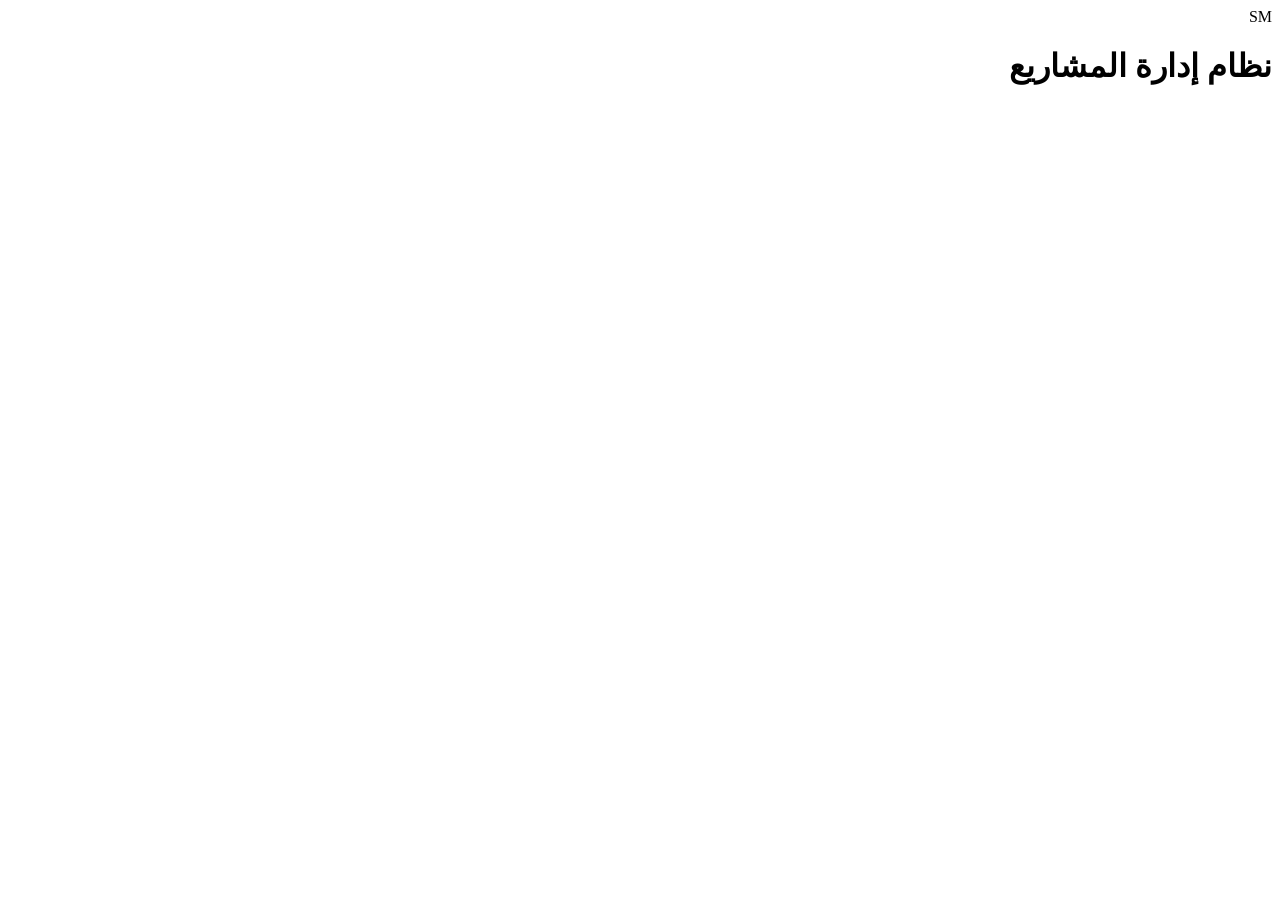
==== index.html @ f7f7db18 "nw2" ====
<!DOCTYPE html>
<html lang="ar" dir="rtl">
<head>
    <meta charset="UTF-8">
    <title>SM Dashboard | Loading</title>
    <link rel="stylesheet" href="style.css">
</head>
<body class="splash-body">
    <div class="splash-content">
        <div class="logo-orb"><div class="pulse"></div>SM</div>
        <h1 class="glitch" data-text="نظام إدارة المشاريع">نظام إدارة المشاريع</h1>
        <div class="loading-bar-container"><div class="loading-bar"></div></div>
    </div>
    <script>setTimeout(() => { window.location.href = 'login.html'; }, 3000);</script>
</body>
</html>
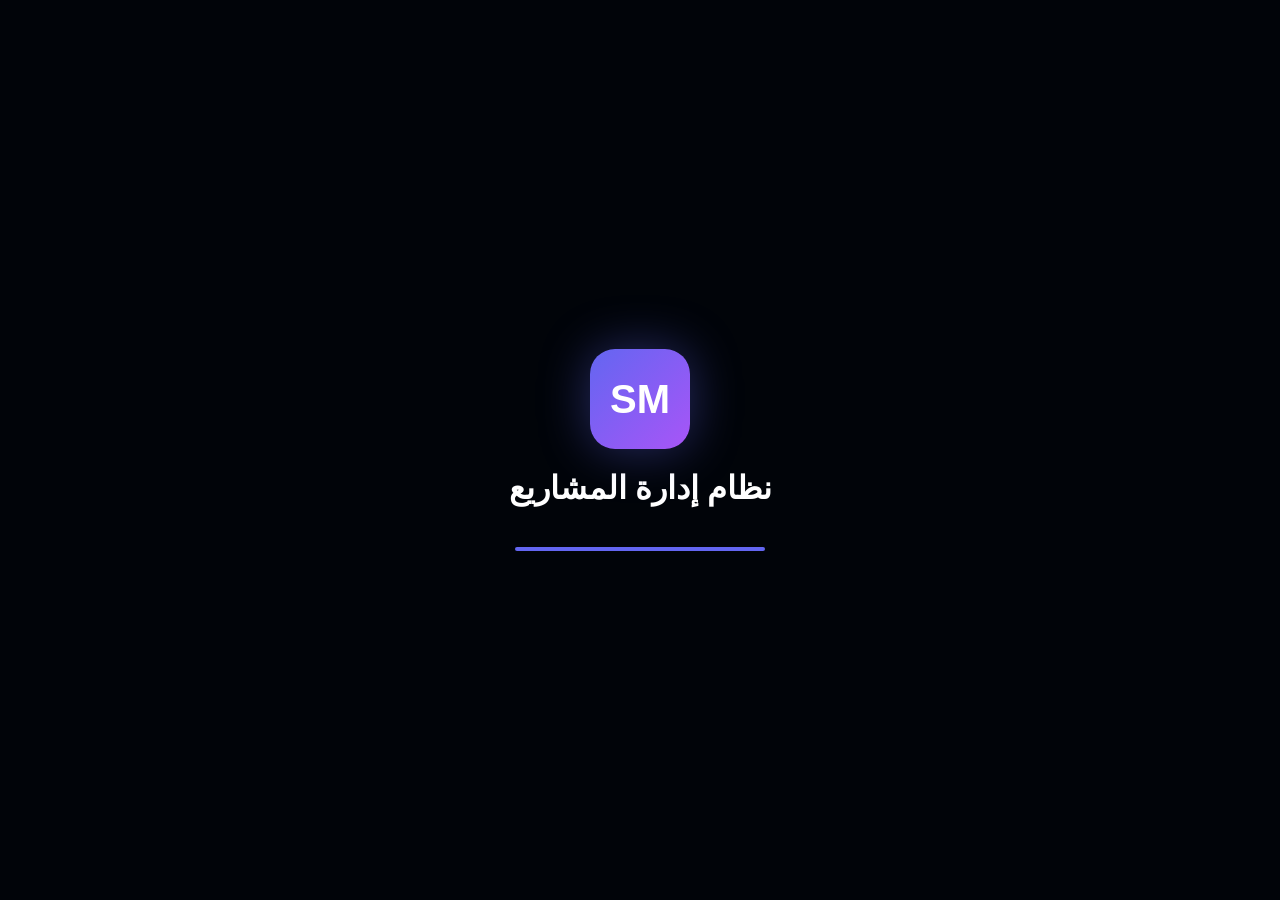
==== commit d19c4b92: "Final structure fix - index in root" ====
--- a/index.html
+++ b/index.html
@@ -2,15 +2,21 @@
 <html lang="ar" dir="rtl">
 <head>
     <meta charset="UTF-8">
-    <title>SM Dashboard | Loading</title>
+    <title>SM System | Loading</title>
     <link rel="stylesheet" href="style.css">
+    <style>
+        .splash-body { background: #010409; height: 100vh; display: flex; flex-direction: column; justify-content: center; align-items: center; color: white; }
+        .logo-orb { width: 100px; height: 100px; background: linear-gradient(135deg, #6366f1, #a855f7); border-radius: 25px; display: flex; justify-content: center; align-items: center; font-size: 40px; font-weight: 900; position: relative; box-shadow: 0 0 50px rgba(99, 102, 241, 0.4); animation: float 3s ease-in-out infinite; }
+        @keyframes float { 0%, 100% { transform: translateY(0); } 50% { transform: translateY(-20px); } }
+        .progress-bar { width: 250px; height: 4px; background: rgba(255,255,255,0.05); border-radius: 10px; margin-top: 40px; overflow: hidden; }
+        .progress-fill { width: 0%; height: 100%; background: #6366f1; animation: fill 3s forwards; }
+        @keyframes fill { to { width: 100%; } }
+    </style>
 </head>
 <body class="splash-body">
-    <div class="splash-content">
-        <div class="logo-orb"><div class="pulse"></div>SM</div>
-        <h1 class="glitch" data-text="نظام إدارة المشاريع">نظام إدارة المشاريع</h1>
-        <div class="loading-bar-container"><div class="loading-bar"></div></div>
-    </div>
+    <div class="logo-orb">SM</div>
+    <h1 style="margin-top: 20px; font-family: 'Cairo';">نظام إدارة المشاريع</h1>
+    <div class="progress-bar"><div class="progress-fill"></div></div>
     <script>setTimeout(() => { window.location.href = 'login.html'; }, 3000);</script>
 </body>
 </html>
--- a/style.css
+++ b/style.css
@@ -0,0 +1,37 @@
+* { margin: 0; padding: 0; box-sizing: border-box; font-family: 'Cairo', 'Segoe UI', sans-serif; }
+body { background-color: #010409; height: 100vh; display: flex; justify-content: center; align-items: center; overflow: hidden; }
+
+/* Bear Mascot UI */
+.bear-mascot { position: relative; width: 120px; height: 120px; margin: 0 auto 20px; transition: 0.3s; }
+.bear-face { width: 100px; height: 90px; background: #5d4037; border-radius: 50% 50% 45% 45%; border: 3px solid #3e2723; margin: 0 auto; position: relative; }
+.bear-ears::before, .bear-ears::after { content:''; position: absolute; top: -10px; width: 30px; height: 30px; background: #5d4037; border-radius: 50%; border: 3px solid #3e2723; }
+.bear-ears::before { left: -5px; } .bear-ears::after { right: -5px; }
+.bear-eyes { display: flex; justify-content: space-around; padding-top: 30px; }
+.eye { width: 12px; height: 12px; background: #1a1a1a; border-radius: 50%; transition: 0.3s; }
+.bear-nose { width: 16px; height: 10px; background: #212121; border-radius: 50%; margin: 10px auto; }
+.bear-paws { position: absolute; bottom: 10px; width: 100%; display: flex; justify-content: space-between; padding: 0 5px; transition: 0.5s cubic-bezier(0.68, -0.55, 0.27, 1.55); z-index: 20; }
+.paw { width: 35px; height: 35px; background: #5d4037; border-radius: 50%; border: 3px solid #3e2723; box-shadow: 0 5px 15px rgba(0,0,0,0.3); }
+
+/* Animation States */
+.cover-eyes .bear-paws { transform: translateY(-75px); }
+.cover-eyes .eye { transform: scaleY(0.1); }
+.peek-mode .bear-paws { transform: translateY(-85px) scale(1.1); }
+
+/* Card UI */
+.auth-card { background: rgba(15, 23, 42, 0.7); backdrop-filter: blur(30px); border: 1px solid rgba(255, 255, 255, 0.1); border-radius: 40px; padding: 35px; width: 400px; box-shadow: 0 40px 80px rgba(0,0,0,0.5); z-index: 10; position: relative; }
+.role-selector { display: flex; background: rgba(0, 0, 0, 0.5); border-radius: 20px; padding: 5px; margin-bottom: 25px; }
+.role-option { flex: 1; padding: 12px; text-align: center; color: #64748b; cursor: pointer; border-radius: 15px; font-weight: bold; font-size: 12px; transition: 0.4s; }
+.role-option.active { background: #6366f1; color: white; box-shadow: 0 10px 20px rgba(99, 102, 241, 0.3); }
+
+.input-group input { width: 100%; padding: 16px; margin-bottom: 15px; background: rgba(0,0,0,0.4); border: 1px solid rgba(255,255,255,0.05); border-radius: 18px; color: white; outline: none; transition: 0.3s; direction: ltr; }
+.input-group input:focus { border-color: #6366f1; box-shadow: 0 0 15px rgba(99, 102, 241, 0.1); }
+
+.forgot-link { display: block; text-align: right; color: #64748b; text-decoration: none; font-size: 11px; margin: -5px 5px 20px 0; transition: 0.3s; }
+.forgot-link:hover { color: #6366f1; }
+
+.login-btn { width: 100%; padding: 18px; background: #6366f1; border: none; border-radius: 18px; color: white; font-weight: 900; letter-spacing: 1px; cursor: pointer; transition: 0.4s; }
+.login-btn:hover { background: #4f46e5; transform: translateY(-3px); box-shadow: 0 20px 40px rgba(99, 102, 241, 0.4); }
+
+.orb { position: absolute; width: 450px; height: 450px; border-radius: 50%; filter: blur(130px); z-index: 1; pointer-events: none; }
+.orb-1 { top: -150px; right: -100px; background: rgba(99, 102, 241, 0.2); }
+.orb-2 { bottom: -150px; left: -100px; background: rgba(168, 85, 247, 0.15); }
